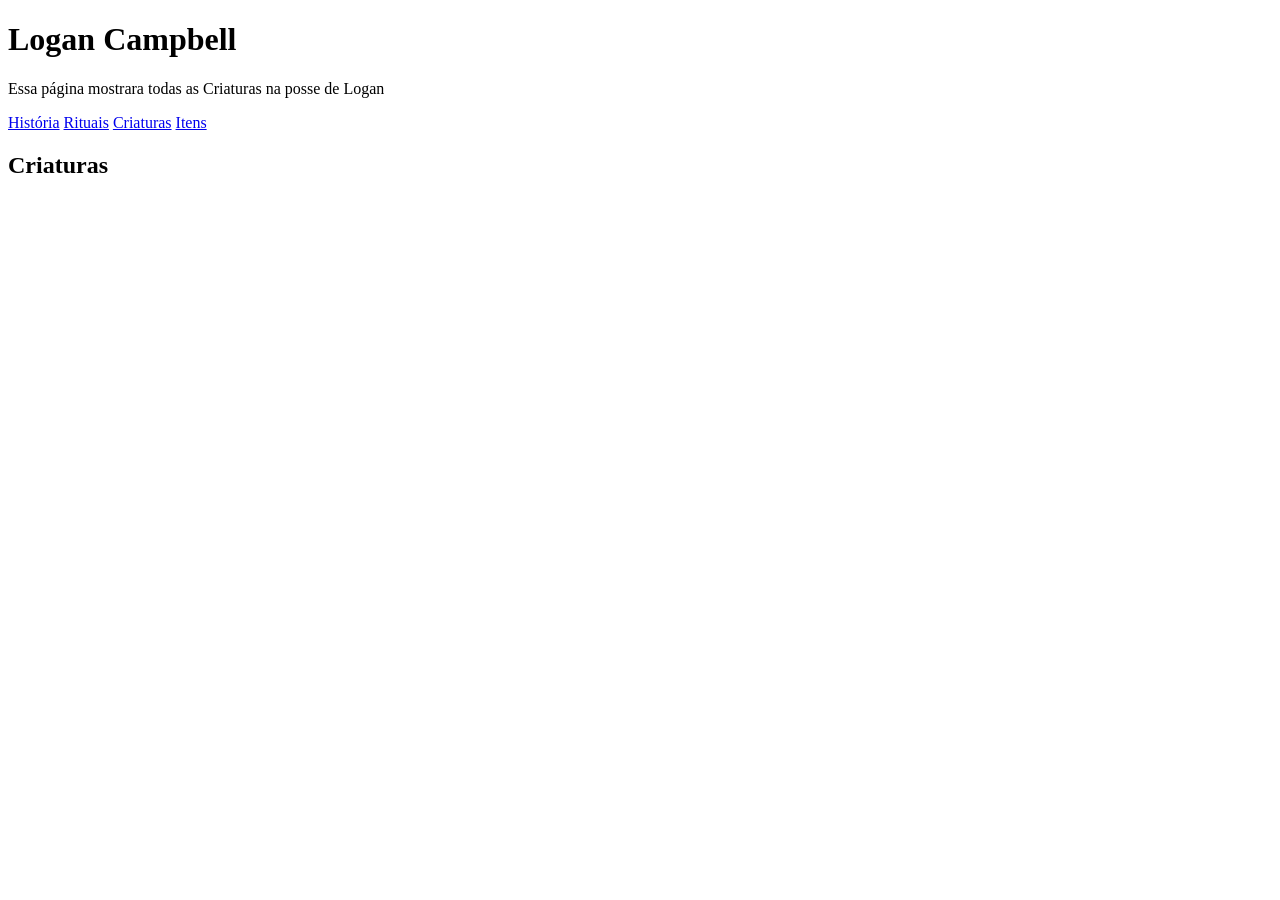
==== paginas/criaturas.html @ 11443d15 "Organizando projeto" ====
<!DOCTYPE html>
<html lang="pt-br">
<head>
    <meta charset="UTF-8">
    <meta name="viewport" content="width=device-width, initial-scale=1.0">
    <link rel="shortcut icon" href="favicon/favicon do careca.png" type="image/x-icon">
    <link rel="stylesheet" href="style.css">
    <title>Criaturas</title>
</head>
<body>
    <header>
        <h1>Logan Campbell</h1>
        <p>Essa página mostrara todas as Criaturas na posse de Logan</p>
    </header>
    <nav>
        <a href="index.html" target="_self">História</a>
        <a href="rituais.html" target="_self">Rituais</a>
        <a href="criaturas.html" target="_self">Criaturas</a>
        <a href="itens.html">Itens</a>
    </nav>
    <main>
        <article>
            <h1>Criaturas</h1>
        </article>
    </main>
</body>
</html>
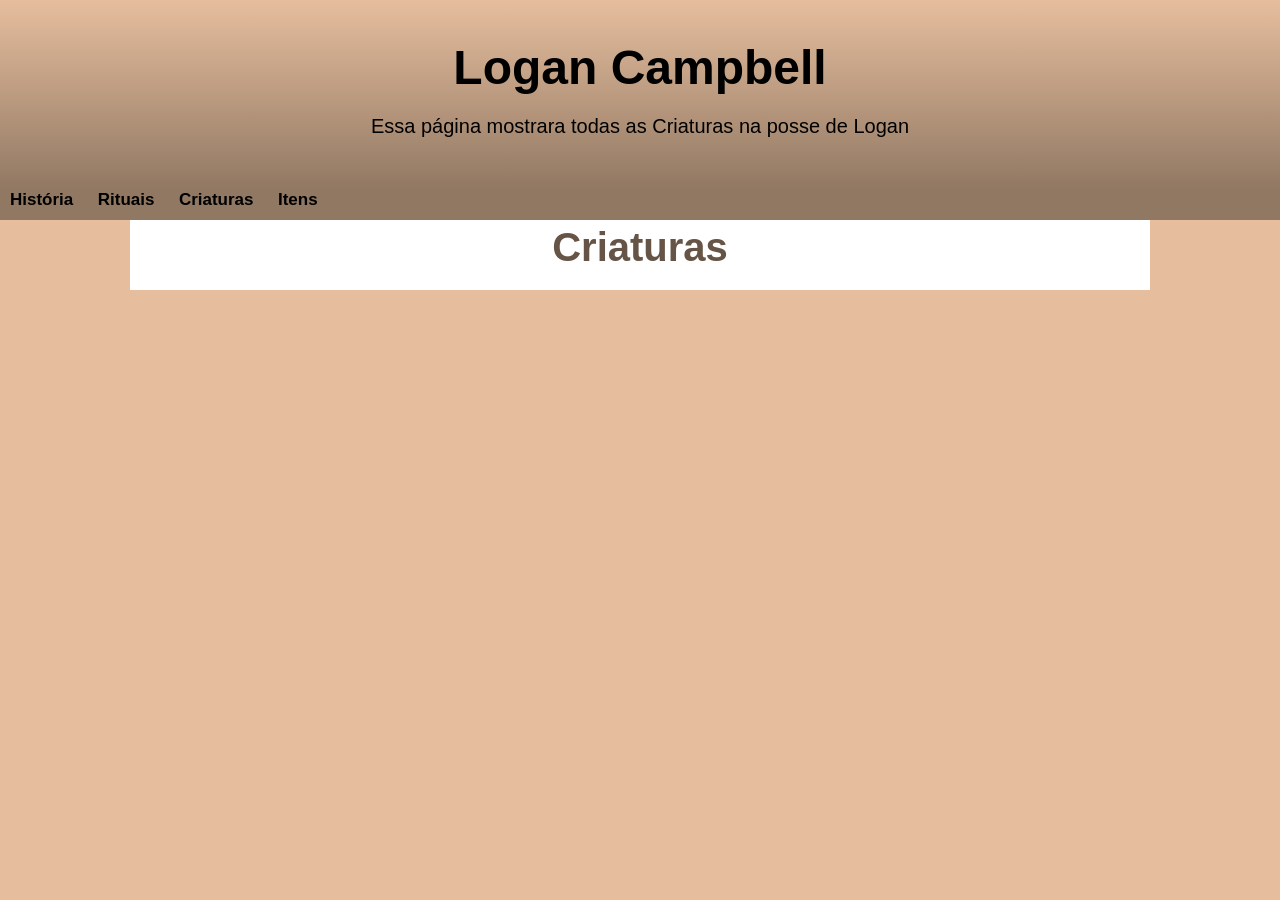
==== commit 2b79e2a2: "Ligando o Style" ====
--- a/paginas/criaturas.html
+++ b/paginas/criaturas.html
@@ -4,7 +4,7 @@
     <meta charset="UTF-8">
     <meta name="viewport" content="width=device-width, initial-scale=1.0">
     <link rel="shortcut icon" href="favicon/favicon do careca.png" type="image/x-icon">
-    <link rel="stylesheet" href="style.css">
+    <link rel="stylesheet" href="../estilos/style.css">
     <title>Criaturas</title>
 </head>
 <body>
--- a/estilos/style.css
+++ b/estilos/style.css
@@ -0,0 +1,195 @@
+@charset "UTF-8";
+
+ :root{
+    --cor1: #EDC9A1;
+    --cor2: #E6BE9E;
+    --cor3: #917863;
+ }
+
+ *{
+    margin: 0px;
+    padding: 0px;
+    font-family: Arial, Helvetica, sans-serif;
+ }
+
+ body{
+    background-color: var(--cor2);
+ }
+
+ img{
+    display: block;
+    margin: auto;
+ }
+
+ span{
+   font-weight: bold;
+ }
+ span.m1{
+   color: red;
+   font-weight: bold;
+ }
+
+ span.m2{
+   color: rgb(214, 214, 36);
+   font-weight: bold;
+ }
+
+ span.m3{
+   color: purple;
+   font-weight: bold;
+ }
+
+ span.m4{
+   color: black;
+   font-weight: bold;
+ }
+
+ li{
+   margin-bottom: 5px;
+ }
+
+ header{
+    background-image: linear-gradient(to bottom, var(--cor2), var(--cor3) );
+    height: 150px;
+    padding-top: 40px;
+    text-align: center;
+ }
+
+ header h1{
+    margin-bottom: 20px;
+    font-size: 3em;
+ }
+
+ header p{
+    font-size: 20px;
+ }
+
+ nav{
+    background-color: var(--cor3);
+    padding-bottom: 10px;
+ }
+
+ nav a{
+    color: black;
+    font-size: 17px;
+    padding: 10px 10px 10px 10px;
+    text-decoration: none;
+    font-weight: bold;
+ }
+ 
+ nav a:hover{
+    background-color: #77614f;
+    color: var(--cor2);
+    font-weight: bold;
+ }
+
+ main{
+    background-color: white;
+    min-width: 300px;
+    max-width: 1000px;
+    margin: auto;
+    margin-bottom: 20px;
+    padding: 0px 10px 20px 10px;
+ }
+
+ main h1{
+    color: #665546;
+    text-align: center;
+    padding: 5px 0px 0px 0px;
+    font-size: 40px
+ }
+
+ main h2{
+    color: #665546;
+    background-image: linear-gradient(to right, var(--cor2), white);
+    margin: 15px 0px 15px 0px;
+    font-size: 26px;
+ }
+
+ main h2.morte{
+   color: white;
+   background-image: linear-gradient(to right, black, white);
+ }
+
+ main h2.energia{
+   color: black;
+   background-image: linear-gradient(to right, purple, white);
+ }
+
+ main h2.sangue{
+   color: black;
+   background-image: linear-gradient(to right, darkred, white);
+ }
+ 
+ main h2.conhecimento{
+   color: black;
+   background-image: linear-gradient(to right, darkgoldenrod, white);
+ }
+
+ main p{
+    text-indent: 20px;
+    text-align: justify;
+    line-height: 20px;
+    margin: 10px 0px 10px 0px;
+ }
+
+ main p.morte{
+   color: black;
+   font-weight: bold;
+ }
+ 
+main p.energia{
+   color: purple;
+   font-weight: bold;
+}
+
+main p.sangue{
+   color: darkred;
+   font-weight: bold;
+}
+
+main p.conhecimento{
+   color: darkgoldenrod;
+   font-weight: bold;
+}
+
+ main h3{
+    background-color: var(--cor2);
+    padding: 10px 0px 10px 15px;
+    font-size: 20px;
+    border-radius: 10px 10px 0px 0px;
+ }
+
+ main p.foda{
+    text-align: center;
+    font-weight: bold;
+ }
+
+ main aside{
+    background-color: var(--cor1);
+    min-width: 300px;
+    max-width: 900px;
+    margin: auto;
+    border-radius: 10px;
+    padding-bottom: 20px;
+ }
+
+ main ul{
+   list-style-position: inside;
+   columns: 2;
+ }
+
+ footer{
+    background-color: var(--cor3);
+    padding: 5px 0px 5px 0px;
+ }
+
+ footer p{
+    color: white;
+    text-align: center;
+    font-size: 14px;
+ }
+
+ 
+ 
+ 
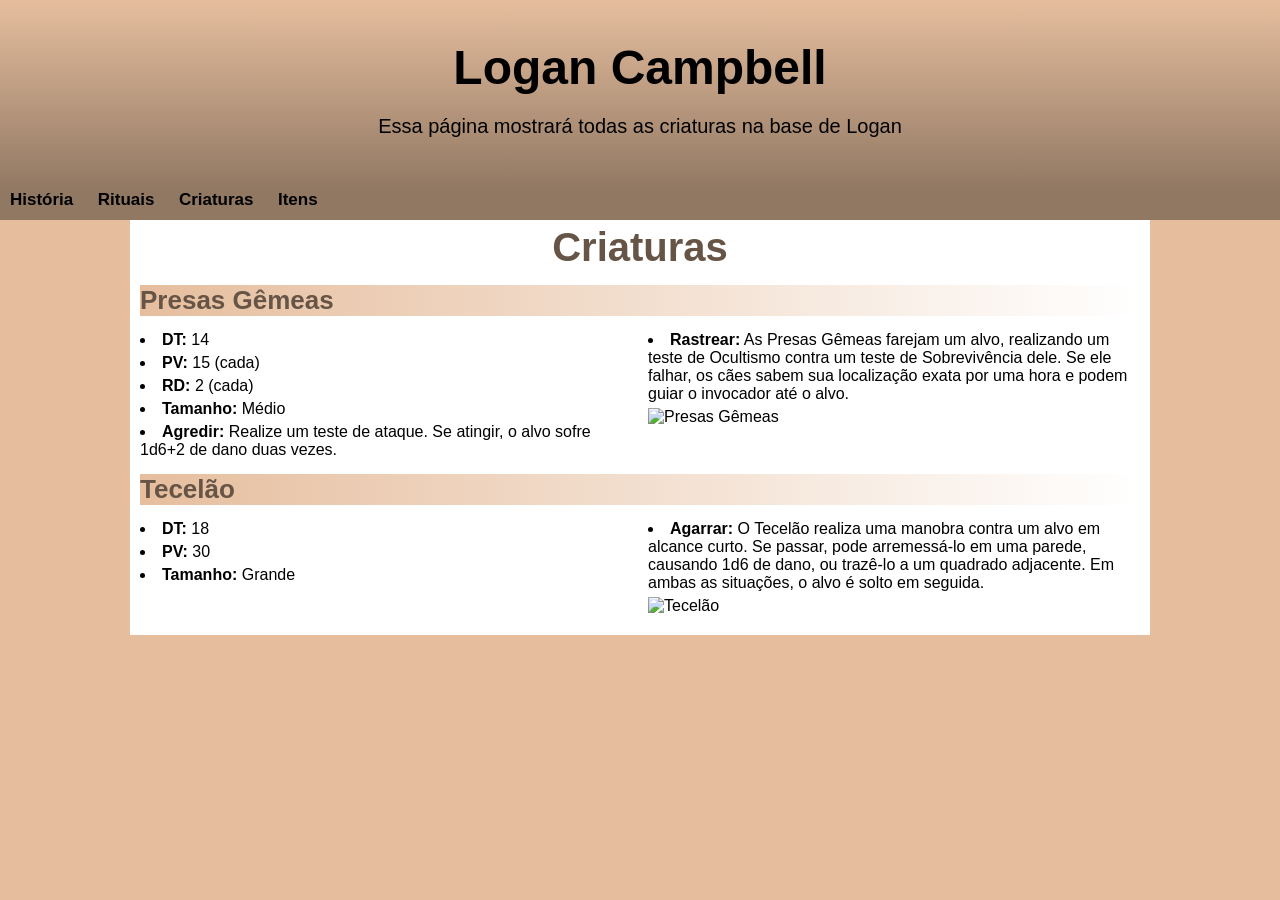
==== commit 54554c86: "Projeto Finalizado com Sucesso" ====
--- a/paginas/criaturas.html
+++ b/paginas/criaturas.html
@@ -10,7 +10,7 @@
 <body>
     <header>
         <h1>Logan Campbell</h1>
-        <p>Essa página mostrara todas as Criaturas na posse de Logan</p>
+        <p>Essa página mostrará todas as criaturas na base de Logan</p>
     </header>
     <nav>
         <a href="index.html" target="_self">História</a>
@@ -21,6 +21,25 @@
     <main>
         <article>
             <h1>Criaturas</h1>
+            <h2>Presas Gêmeas</h2>
+            <ul>
+                <li><span>DT:</span> 14</li>
+                <li><span>PV:</span> 15 (cada)</li>
+                <li><span>RD:</span> 2 (cada)</li>
+                <li><span>Tamanho:</span> Médio</li>
+                <li><span>Agredir:</span> Realize um teste de ataque. Se atingir, o alvo sofre 1d6+2 de dano duas vezes.</li>
+                <li><span>Rastrear:</span> As Presas Gêmeas farejam um alvo, realizando um teste de Ocultismo contra um teste de Sobrevivência dele. Se ele falhar, os cães sabem sua localização exata por uma hora e podem guiar o invocador até o alvo.</li>
+                <img src="../Criaturas/Presas_Gêmeas_300x386.png" alt="Presas Gêmeas">
+            </ul>
+
+            <h2>Tecelão</h2>
+            <ul>
+                <li><span>DT:</span> 18</li>
+                <li><span>PV:</span> 30</li>
+                <li><span>Tamanho:</span> Grande</li>
+                <li><span>Agarrar:</span> O Tecelão realiza uma manobra contra um alvo em alcance curto. Se passar, pode arremessá-lo em uma parede, causando 1d6 de dano, ou trazê-lo a um quadrado adjacente. Em ambas as situações, o alvo é solto em seguida.</li>
+                <img src="../Criaturas/Tecelão_400x222.jpg" alt="Tecelão">
+            </ul>
         </article>
     </main>
 </body>
